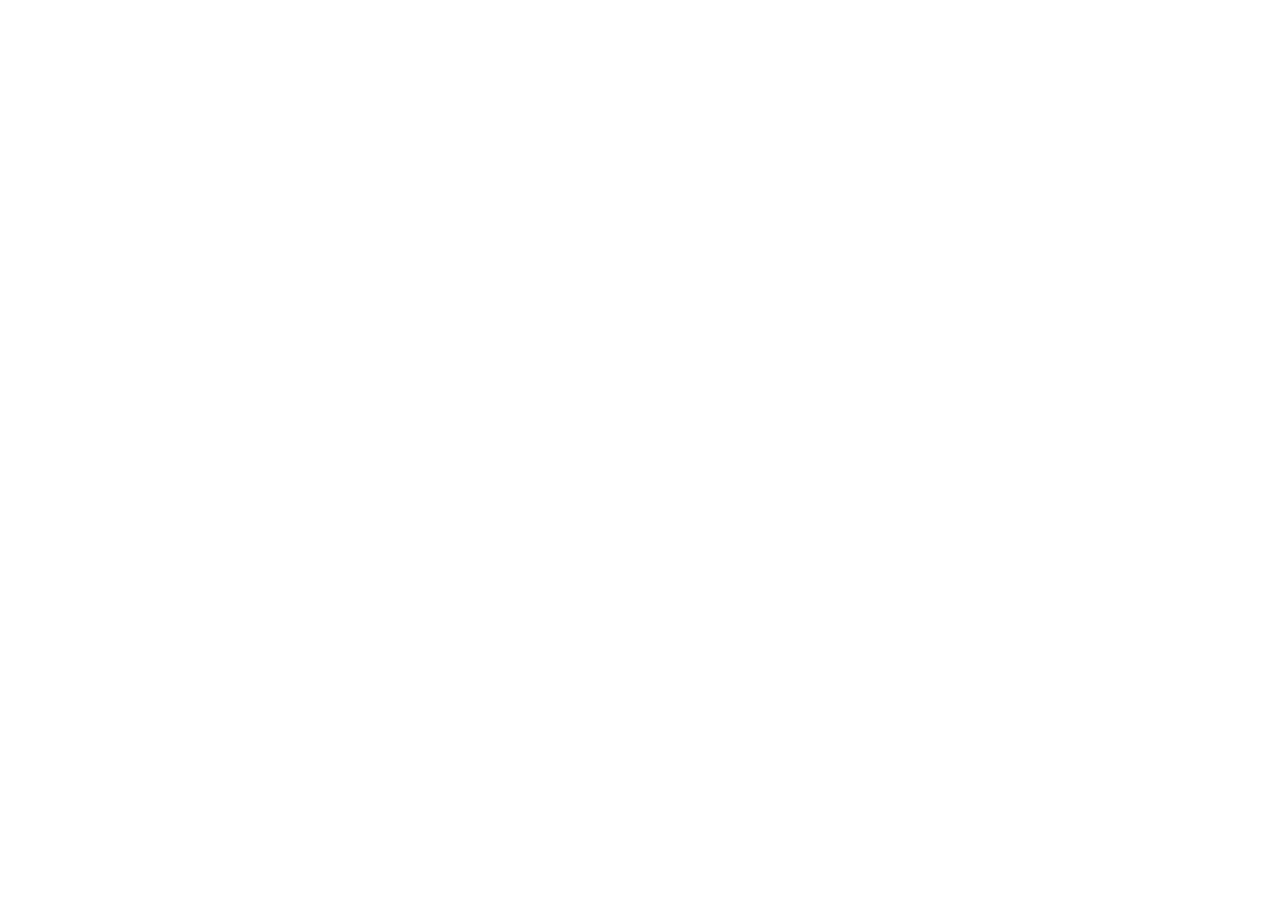
==== Sprint 12/index.html @ ce11025a "Criação do Head" ====
<!DOCTYPE html>
<html lang="pt-br">
<head>
    <meta charset="UTF-8">
    <meta http-equiv="X-UA-Compatible" content="IE=edge">
    <meta name="viewport" content="width=device-width, initial-scale=1.0">
    <title>Recuperar Senha</title>
    <link rel="stylesheet" href="style.css">
</head>
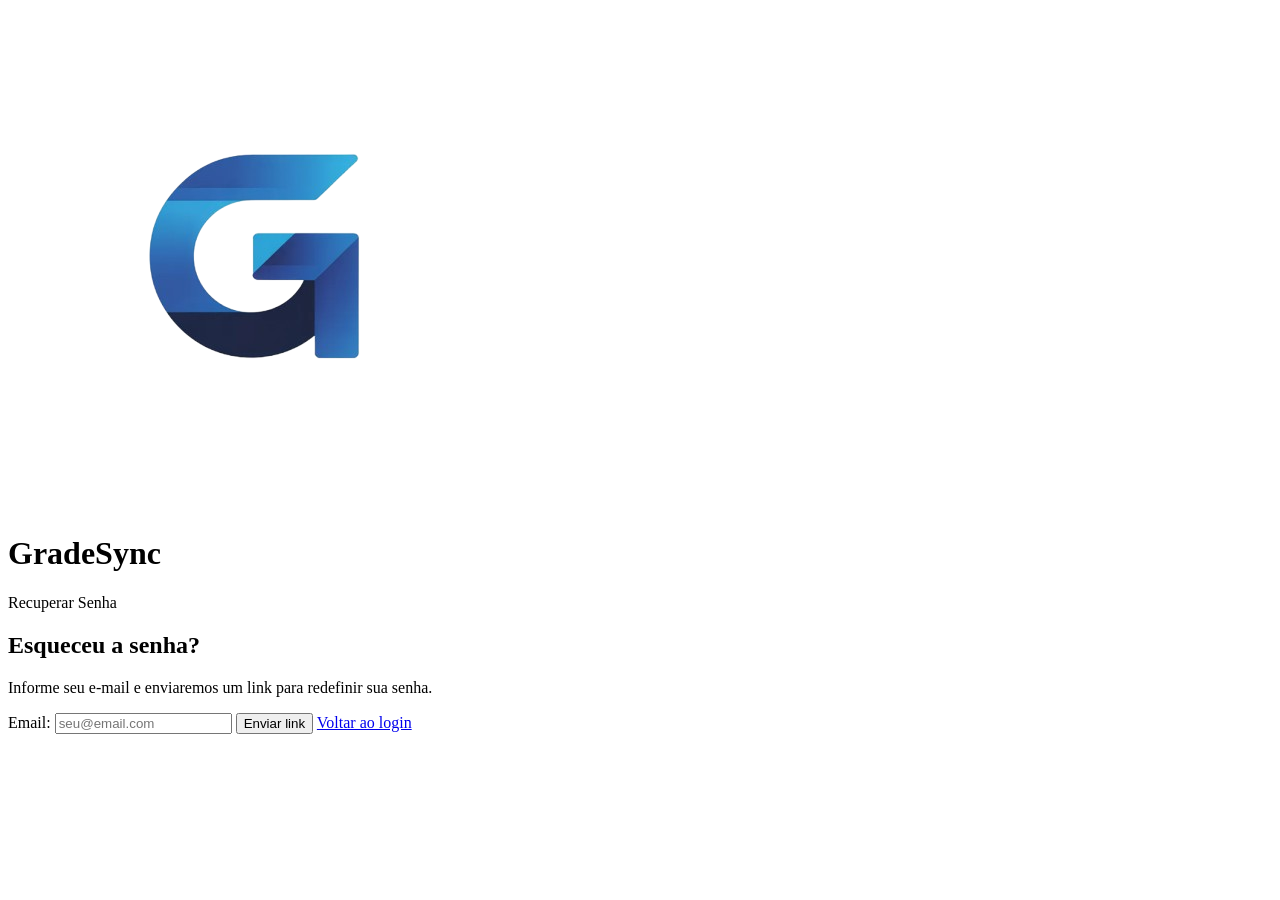
==== commit fed8d889: "Criação do body" ====
--- a/Sprint 12/index.html
+++ b/Sprint 12/index.html
@@ -6,4 +6,22 @@
     <meta name="viewport" content="width=device-width, initial-scale=1.0">
     <title>Recuperar Senha</title>
     <link rel="stylesheet" href="style.css">
-</head>+</head>
+<body>
+
+            <div class="logo">
+                <img src="logo.png" alt="Logo">
+            </div>
+            <h1>GradeSync</h1>
+            <p> Recuperar Senha</p>
+            <form action="recuperar_senha.php" method="post">
+                <h2>Esqueceu a senha?</h2>
+                <p> Informe seu e-mail e enviaremos um link para redefinir sua senha.</p>
+                <label for="email">Email:</label>
+                <input type="email" id="email" name="email" placeholder="seu@email.com">
+                <input type="submit" value="Enviar link">
+                <span class="voltar-login"> <a href="voltar_login.php">Voltar ao login</a></span>
+            </form>
+
+</body>
+</html>
